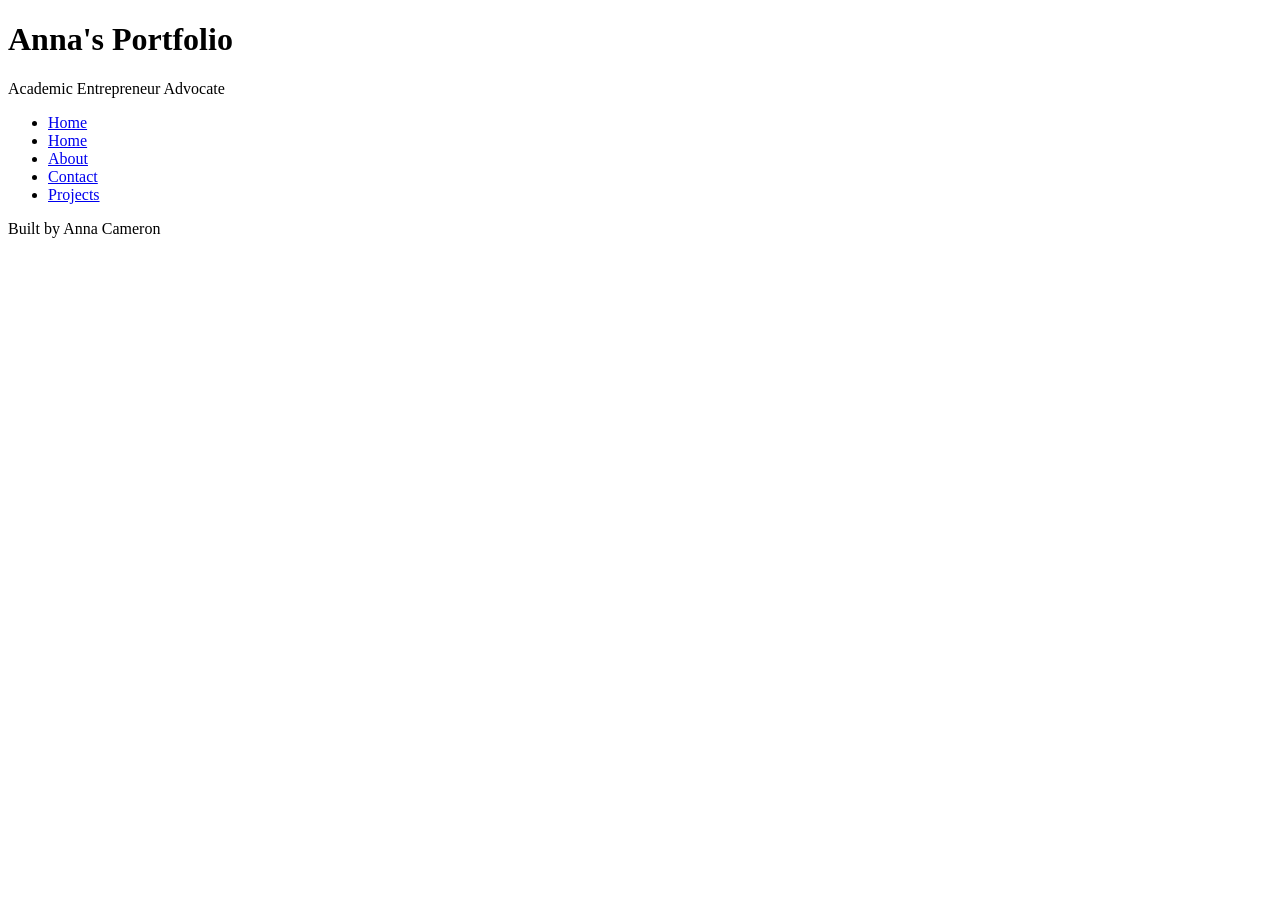
==== index.html @ 02b43e1c "HTML content added" ====
<!DOCTYPE html>
<html lang="en">
<head>
    <meta charset="UTF-8">
    <meta name="viewport" content="width=device-width, initial-scale=1.0">
    <link rel="stylesheet" href="styles.css">
    <title>Anna's Portfolio</title>
</head>
<body>
    <header>
        <h1>Anna's Portfolio</h1>
        <p>Academic Entrepreneur Advocate</p>
    </header>
    <nav>
        <ul>
            <li><a href="index.html">Home</a></li>
            <li><a href="index.html">Home</a></li>            
            <li><a href="about.html">About</a></li>
            <li><a href="contact.html">Contact</a></li>
            <li><a href="projects.html">Projects</a></li>            
        </ul>
    </nav>
    <main>
        <tagline></tagline>
        <p></p>
            <div>
                <section></section>
                <section></section>
                <section></section>       
            </div>
        <p></p>
    </main>
    <footer>
        <p>Built by Anna Cameron</p>
    </footer>
</body>
</html>
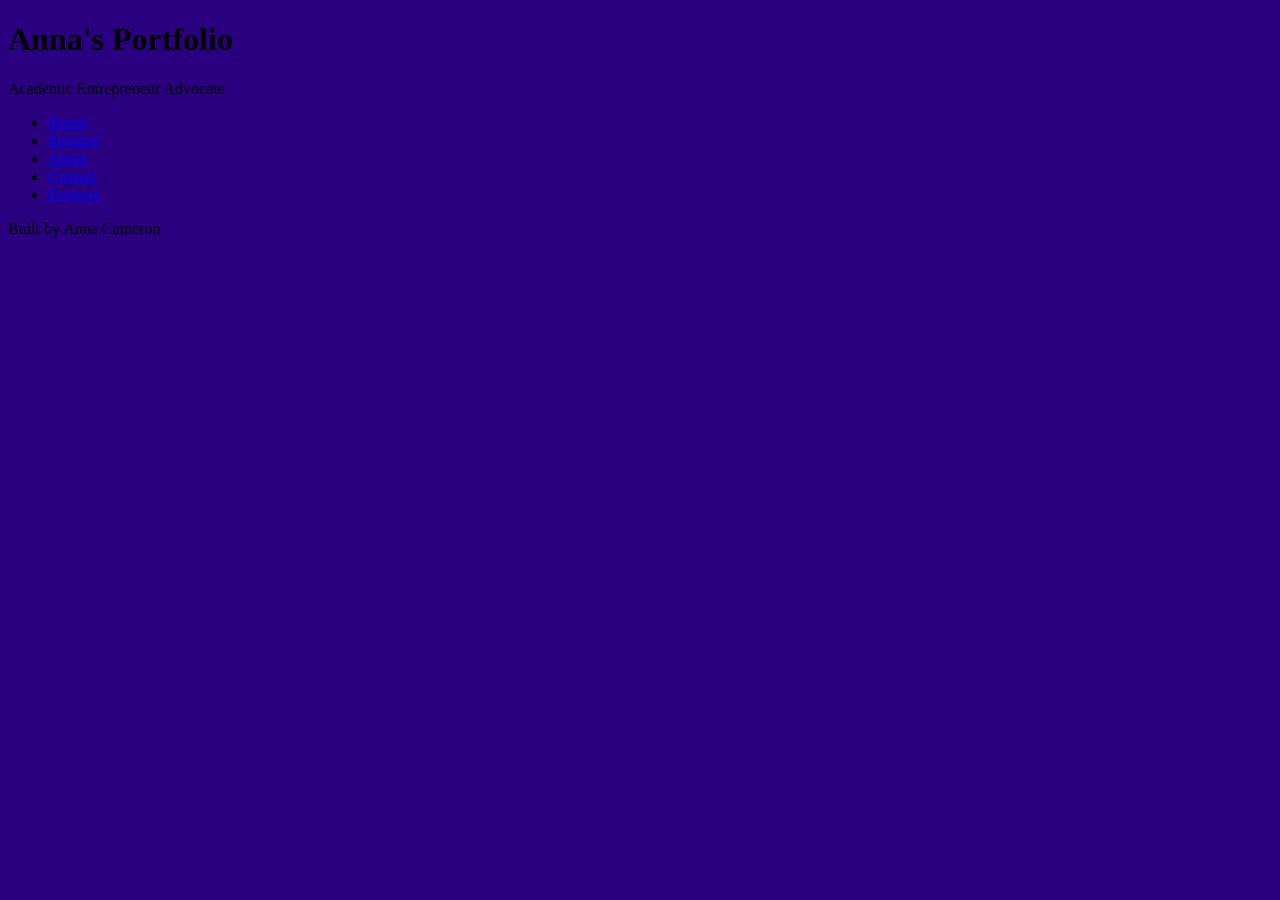
==== commit f7a8c5f5: "fixed mistakes for submission" ====
--- a/index.html
+++ b/index.html
@@ -14,7 +14,7 @@
     <nav>
         <ul>
             <li><a href="index.html">Home</a></li>
-            <li><a href="index.html">Home</a></li>            
+            <li><a href="resume.html">Resume</a></li>            
             <li><a href="about.html">About</a></li>
             <li><a href="contact.html">Contact</a></li>
             <li><a href="projects.html">Projects</a></li>            
--- a/styles.css
+++ b/styles.css
@@ -0,0 +1,18 @@
+/* CSS by Anna Cameron */
+
+/* COLOR PALETTE 
+
+midnight blue = #2A0081
+sky blue = #B7E7FC
+bubblegum = #FFD3F0
+banana yellow = #F5C700
+deep pink = #BA1650
+
+*/
+
+
+/* GLOBAL STYLES (mobile first) */
+
+body {
+    background-color: #2A0081;
+}
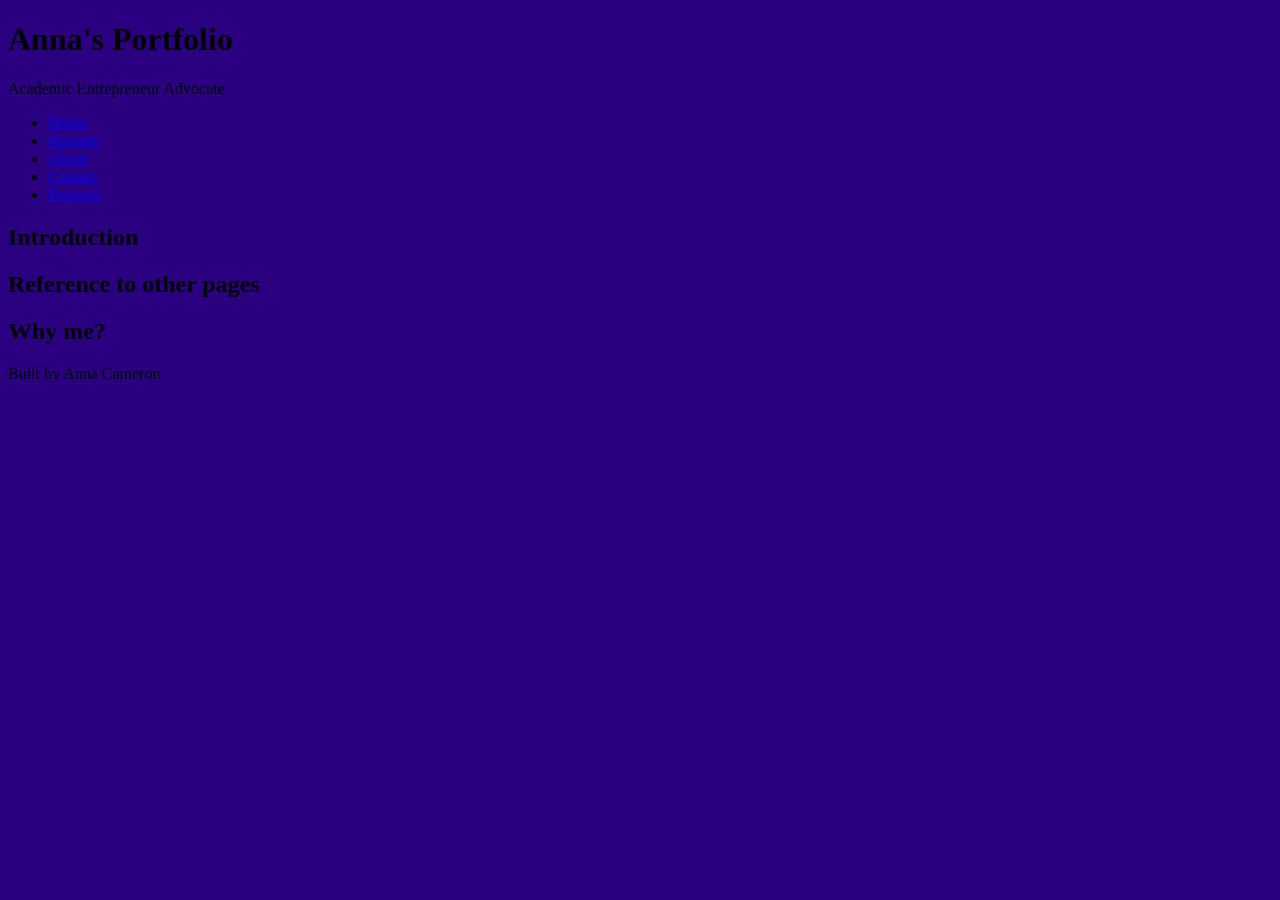
==== commit f67fb70a: "fixed again" ====
--- a/index.html
+++ b/index.html
@@ -21,13 +21,18 @@
         </ul>
     </nav>
     <main>
-        <tagline></tagline>
         <p></p>
-            <div>
-                <section></section>
-                <section></section>
-                <section></section>       
-            </div>
+        <div>
+            <section>
+                <h2>Introduction</h2>
+            </section>
+            <section>
+                <h2>Reference to other pages</h2>
+            </section>
+            <section>
+                <h2>Why me?</h2>
+            </section>
+        </div>
         <p></p>
     </main>
     <footer>
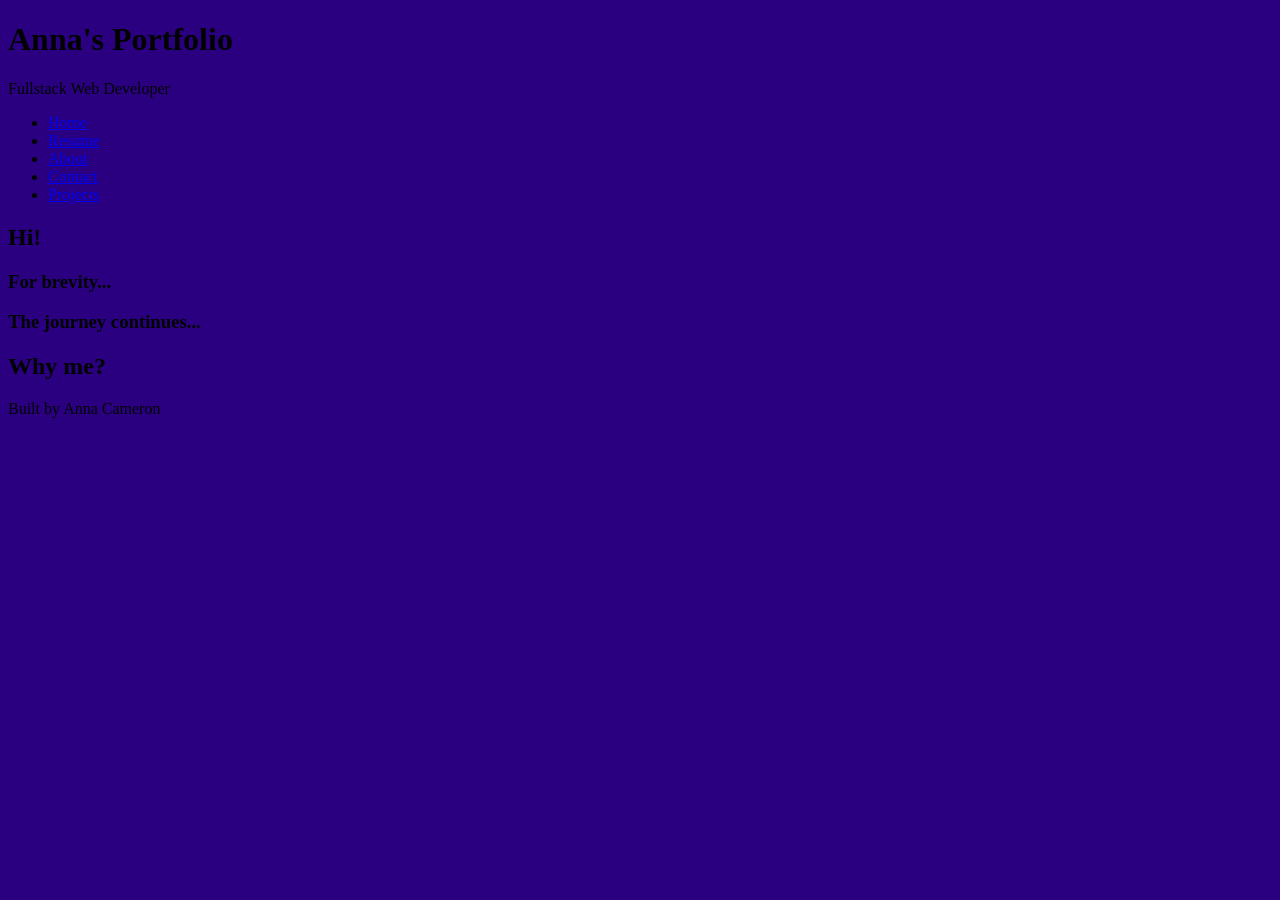
==== commit e2b4dc0c: "More HTML Added" ====
--- a/index.html
+++ b/index.html
@@ -9,7 +9,7 @@
 <body>
     <header>
         <h1>Anna's Portfolio</h1>
-        <p>Academic Entrepreneur Advocate</p>
+        <p>Fullstack Web Developer</p>
     </header>
     <nav>
         <ul>
@@ -21,18 +21,18 @@
         </ul>
     </nav>
     <main>
-        <p></p>
+        <h2>Hi!</h2>
         <div>
             <section>
-                <h2>Introduction</h2>
+                <h3>For brevity...</h3>
+                <p></p>
             </section>
             <section>
-                <h2>Reference to other pages</h2>
-            </section>
-            <section>
-                <h2>Why me?</h2>
+                <h3>The journey continues...</h3>
+                <p></p>
             </section>
         </div>
+        <h2>Why me?</h2>
         <p></p>
     </main>
     <footer>
